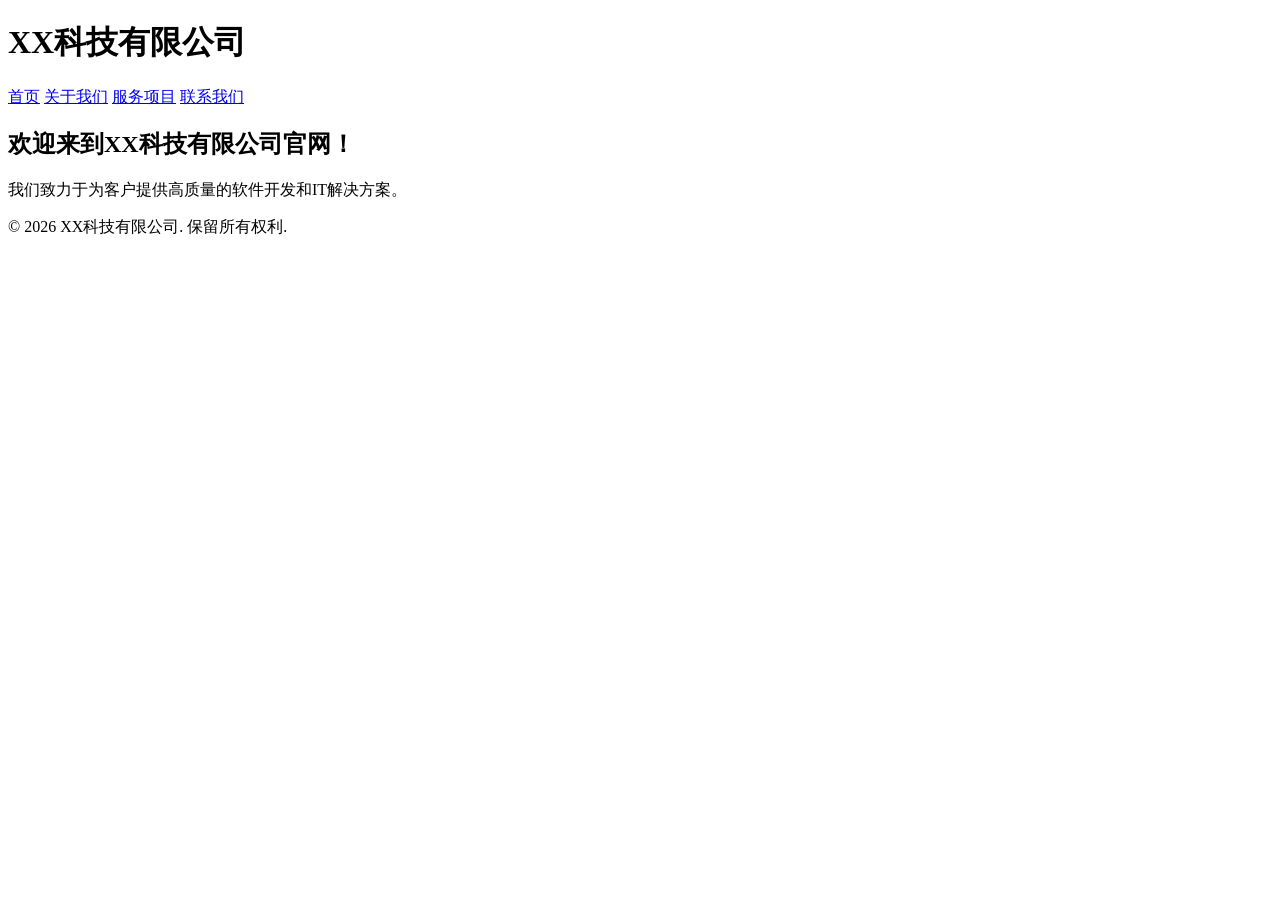
==== index.html @ fa476037 "feat: add company web homepage (index.html)" ====
<!DOCTYPE html>
<html lang="zh-CN">
<head>
    <meta charset="UTF-8">
    <title>XX科技有限公司</title>
    <link rel="stylesheet" href="css/style.css">
</head>
<body>
    <header>
        <h1>XX科技有限公司</h1>
        <nav>
            <a href="index.html">首页</a>
            <a href="about.html">关于我们</a>
            <a href="services.html">服务项目</a>
            <a href="contact.html">联系我们</a>
        </nav>
    </header>
    <section>
        <h2>欢迎来到XX科技有限公司官网！</h2>
        <p>我们致力于为客户提供高质量的软件开发和IT解决方案。</p>
    </section>
    <footer>
        <p>© 2026 XX科技有限公司. 保留所有权利.</p>
    </footer>
</body>
</html>
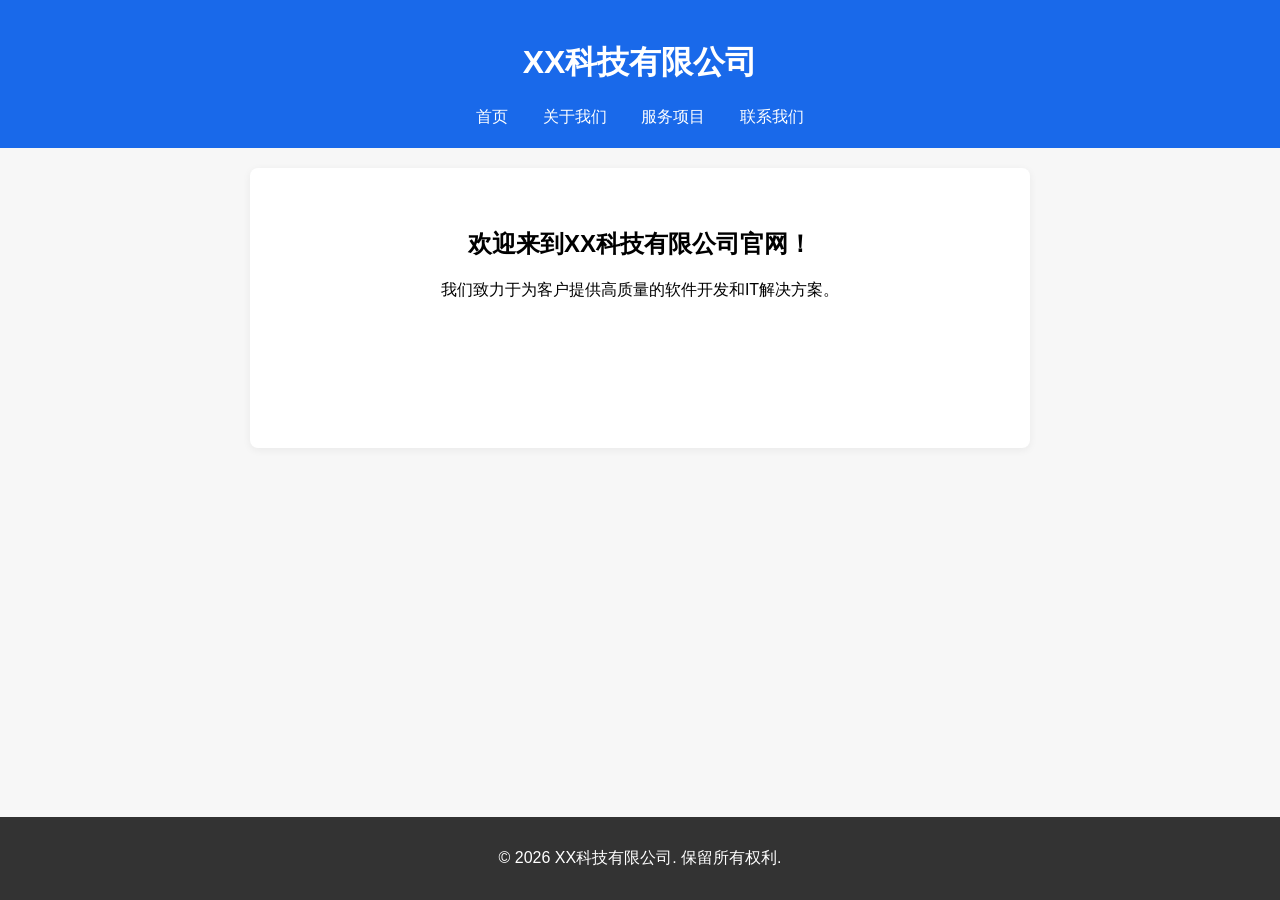
==== commit 49fcdc04: "Update index.html" ====
--- a/index.html
+++ b/index.html
@@ -2,7 +2,7 @@
 <html lang="zh-CN">
 <head>
     <meta charset="UTF-8">
-    <title>XX科技有限公司</title>
+    <title>nVIDIA科技有限公司</title>
     <link rel="stylesheet" href="css/style.css">
 </head>
 <body>
@@ -23,4 +23,4 @@
         <p>© 2026 XX科技有限公司. 保留所有权利.</p>
     </footer>
 </body>
-</html>+</html>
--- a/css/style.css
+++ b/css/style.css
@@ -0,0 +1,36 @@
+body {
+    font-family: Arial, sans-serif;
+    margin: 0;
+    padding: 0;
+    background: #f7f7f7;
+}
+header {
+    background: #1969ea;
+    color: white;
+    padding: 20px;
+    text-align: center;
+}
+nav a {
+    color: white;
+    margin: 0 15px;
+    text-decoration: none;
+}
+section {
+    padding: 40px;
+    text-align: center;
+    min-height: 200px;
+    background: white;
+    margin: 20px auto;
+    max-width: 700px;
+    border-radius: 8px;
+    box-shadow: 0 2px 8px rgba(0,0,0,0.06);
+}
+footer {
+    background: #333;
+    color: white;
+    text-align: center;
+    padding: 15px 0;
+    position: fixed;
+    width: 100%;
+    bottom: 0;
+}
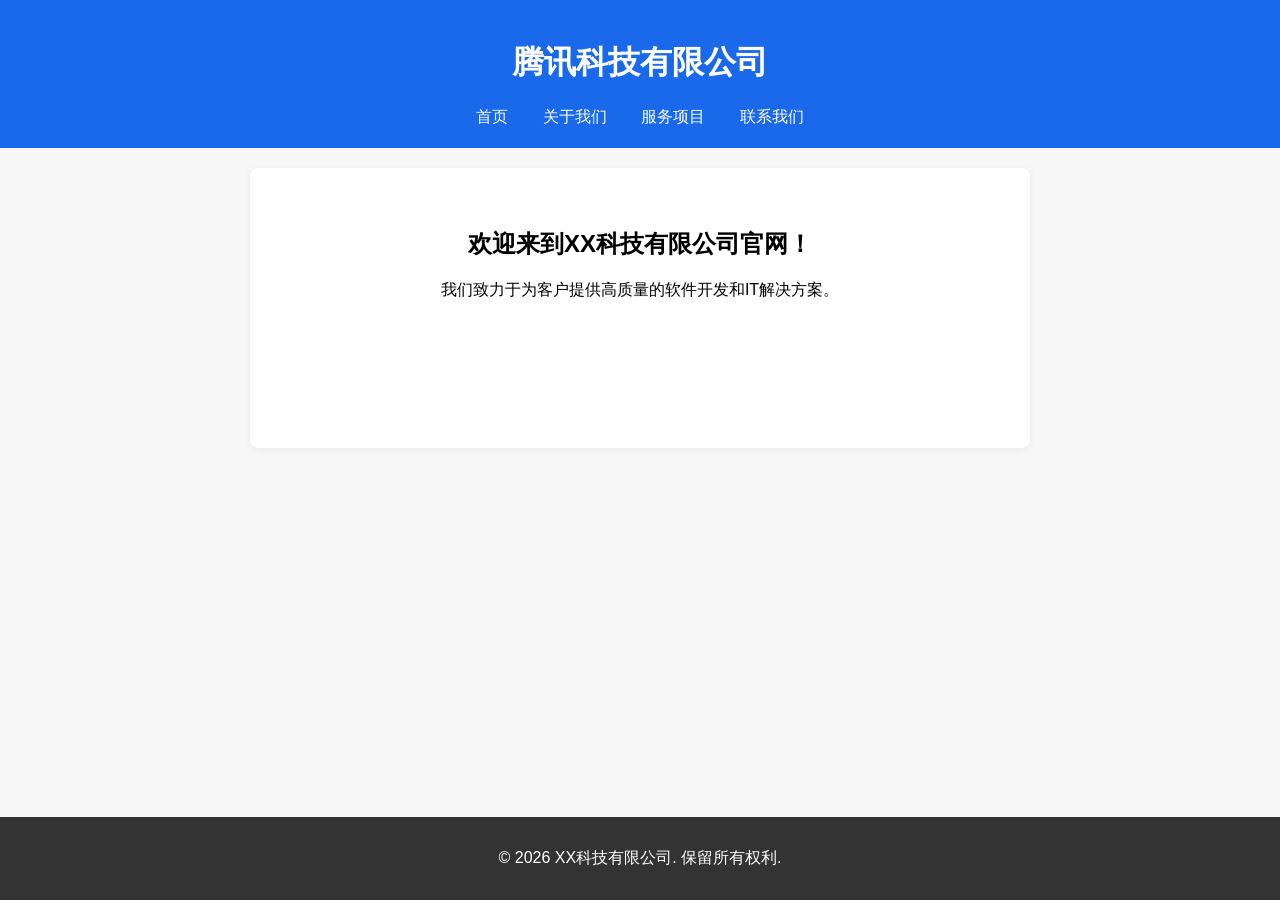
==== commit e4fae38d: "Update index.html" ====
--- a/index.html
+++ b/index.html
@@ -2,12 +2,12 @@
 <html lang="zh-CN">
 <head>
     <meta charset="UTF-8">
-    <title>nVIDIA科技有限公司</title>
+    <title>腾讯科技有限公司</title>
     <link rel="stylesheet" href="css/style.css">
 </head>
 <body>
     <header>
-        <h1>XX科技有限公司</h1>
+        <h1>腾讯科技有限公司</h1>
         <nav>
             <a href="index.html">首页</a>
             <a href="about.html">关于我们</a>
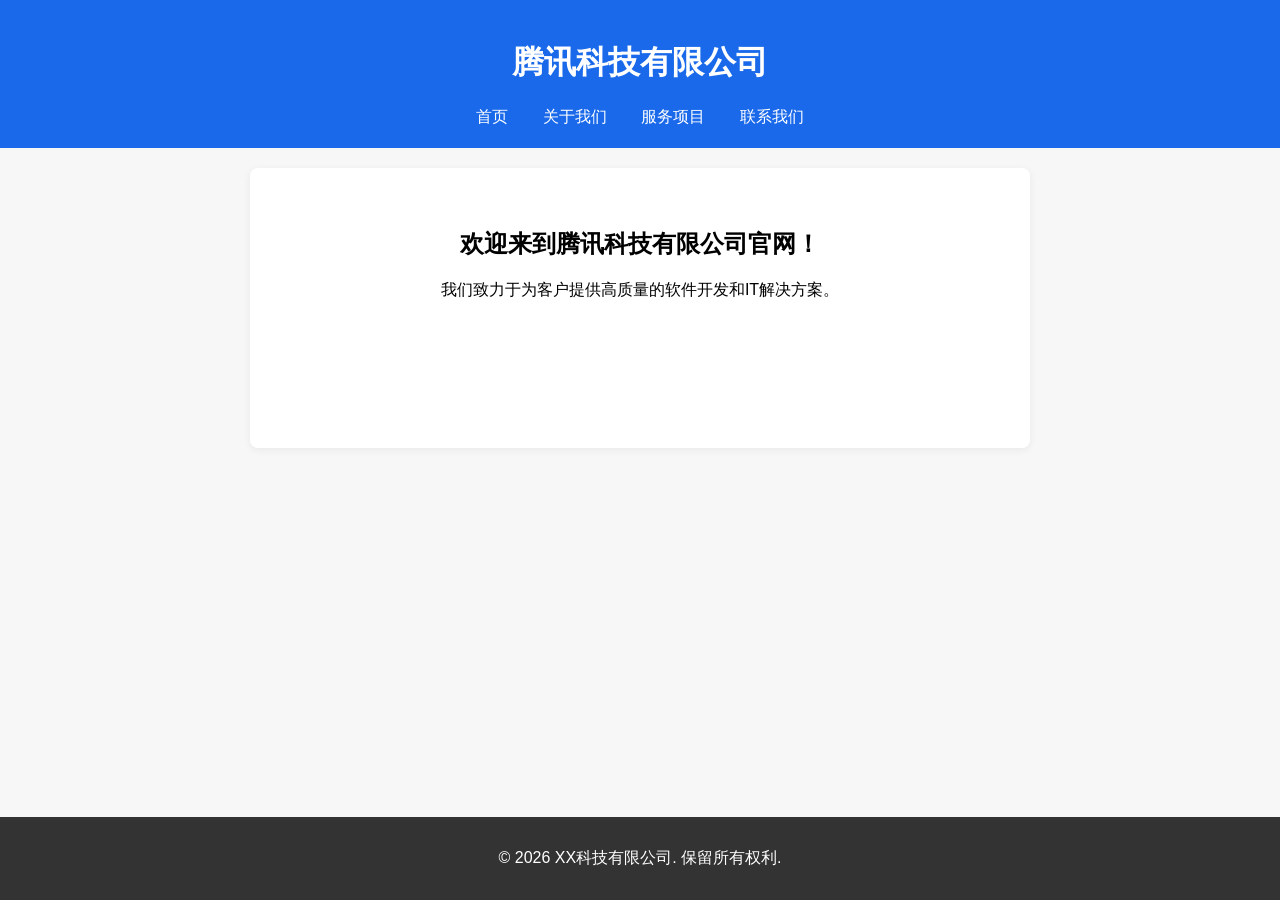
==== commit 58ab9aa4: "Update index.html" ====
--- a/index.html
+++ b/index.html
@@ -16,7 +16,7 @@
         </nav>
     </header>
     <section>
-        <h2>欢迎来到XX科技有限公司官网！</h2>
+        <h2>欢迎来到腾讯科技有限公司官网！</h2>
         <p>我们致力于为客户提供高质量的软件开发和IT解决方案。</p>
     </section>
     <footer>
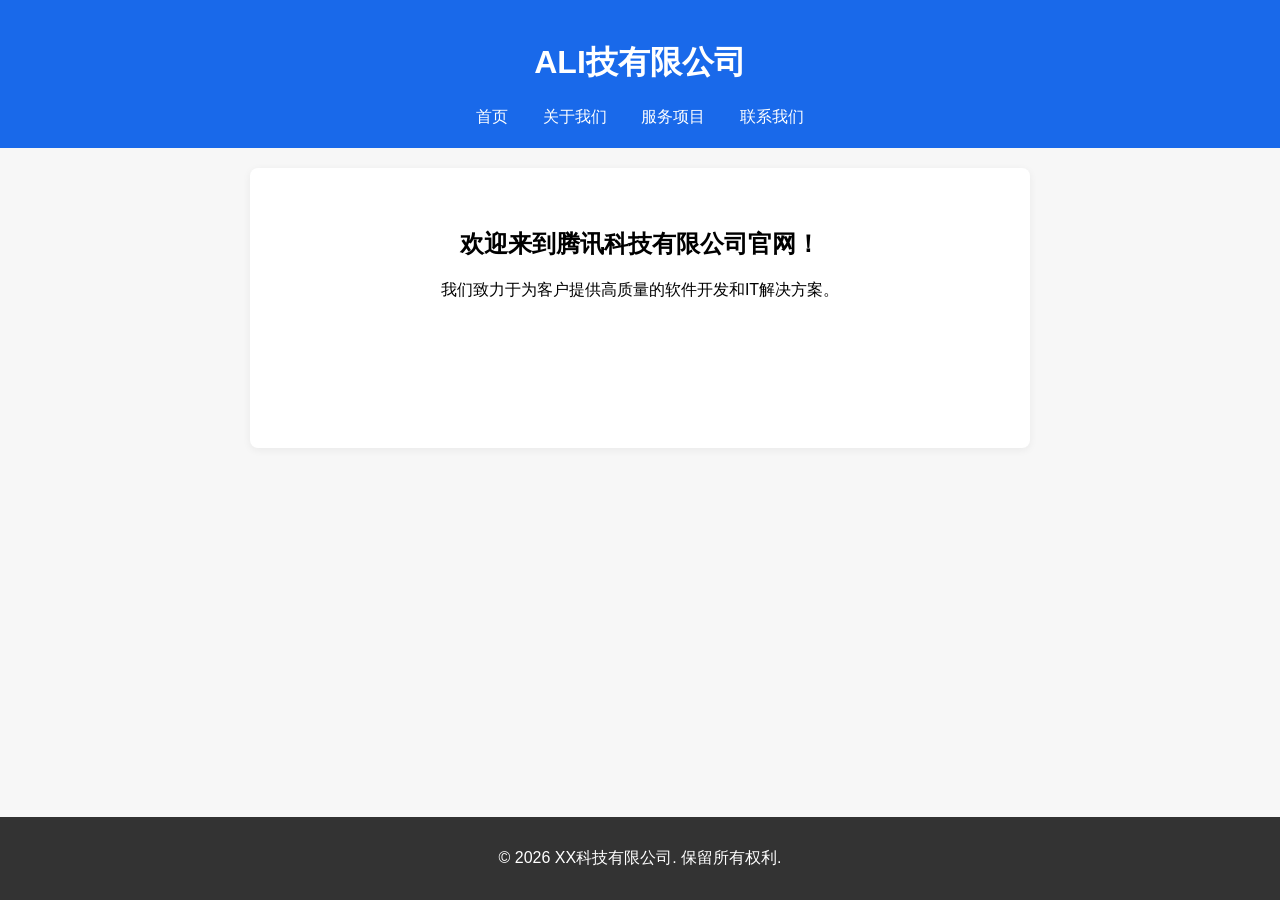
==== commit 8d1d1589: "Update company name to ALI科技有限公司 Replace occurrences of '腾讯科技有限公司' with 'ALI科技有限公司' in index.html (p" ====
--- a/index.html
+++ b/index.html
@@ -2,12 +2,12 @@
 <html lang="zh-CN">
 <head>
     <meta charset="UTF-8">
-    <title>腾讯科技有限公司</title>
+    <title>ALI科技有限公司</title>
     <link rel="stylesheet" href="css/style.css">
 </head>
 <body>
     <header>
-        <h1>腾讯科技有限公司</h1>
+        <h1>ALI技有限公司</h1>
         <nav>
             <a href="index.html">首页</a>
             <a href="about.html">关于我们</a>
